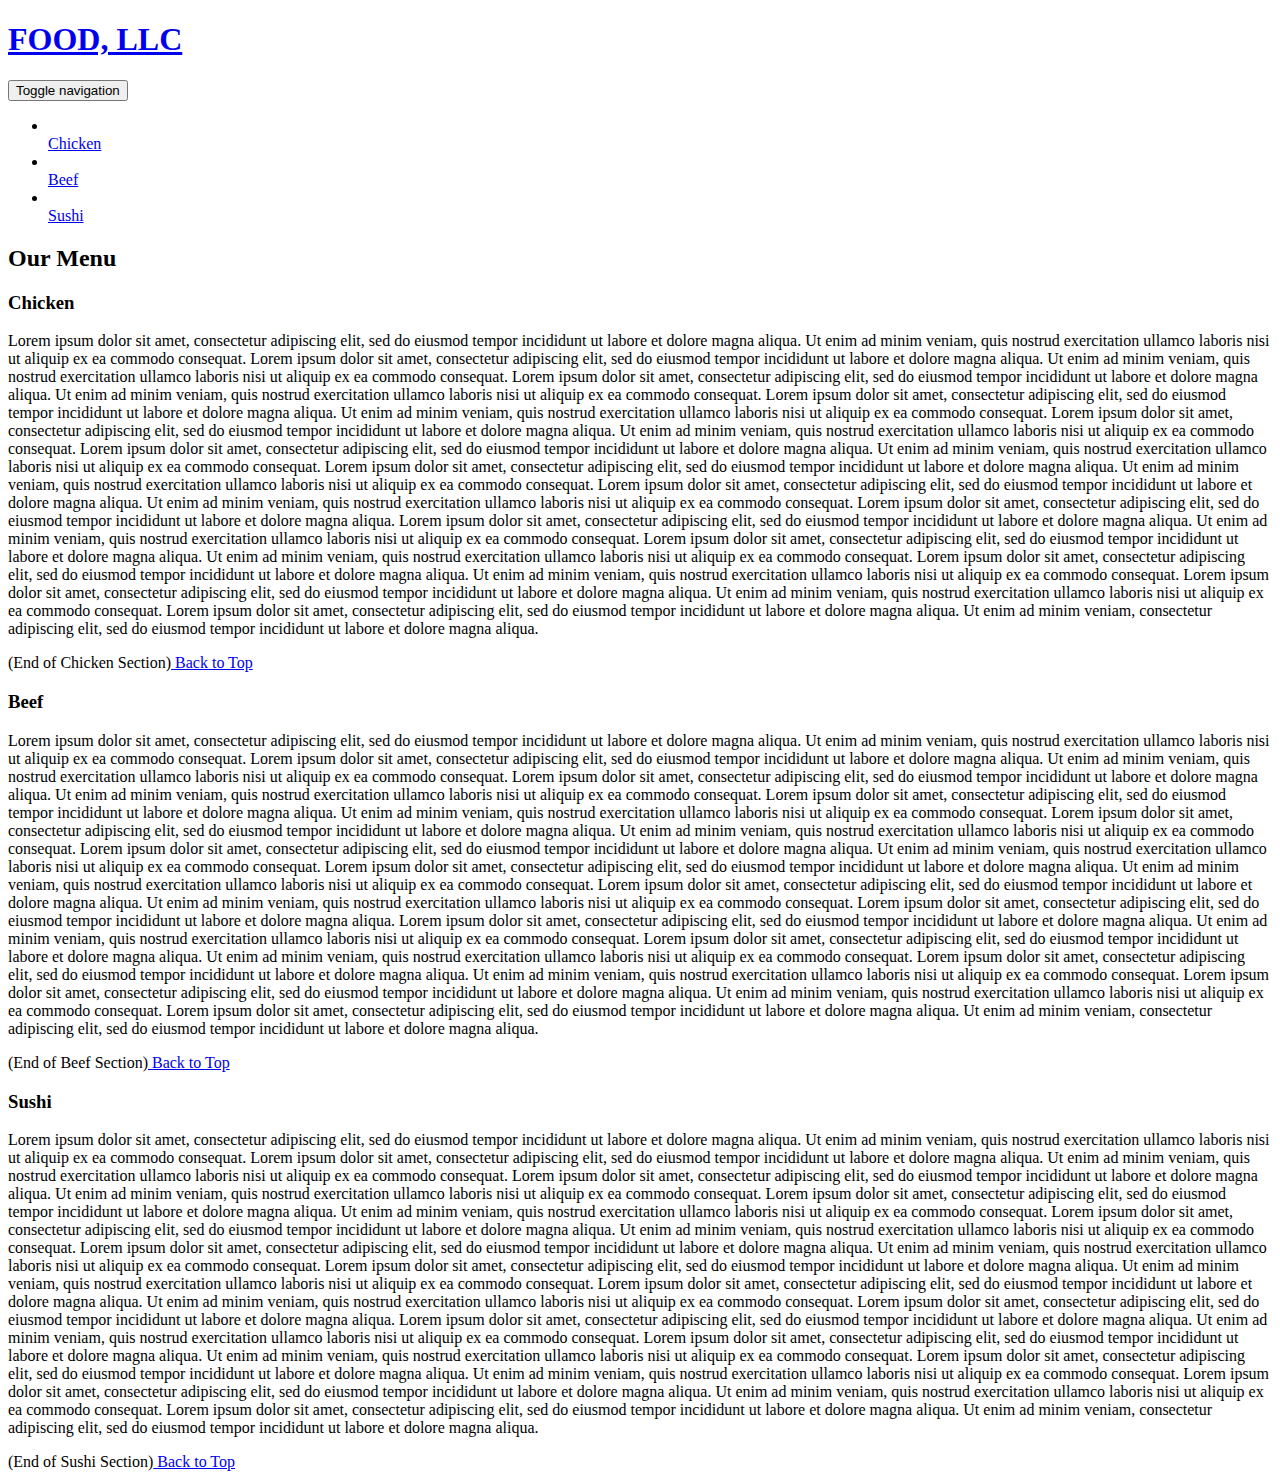
==== module3_solution/index.html @ 8a4efbba "module 3" ====
<!doctype html>
<html lang="en">
  <head>
    <meta charset="utf-8">
    <meta http-equiv="X-UA-Compatible" content="IE=edge">
    <meta name="viewport" content="width=device-width, initial-scale=1">
    <title>Module 3</title>
    <link rel="stylesheet" href="css/bootstrap.min.css">
    <link rel="stylesheet" href="css/styles1.css">
    <link href='https://fonts.google.com/specimen/Bangers#standard-style:400,300,700' rel='stylesheet' type='text/css'>
    <link href='https://fonts.google.com/specimen/Sevillana?query=ox' rel='stylesheet' type='text/css'>
  </head>
<body>
  <header>
    <nav id="header-nav" class="navbar navbar-default">
      <div class="container">
        <div class="navbar-header" class="pull-left visible-md visible-lg">
        </div>
          

          <div class="navbar-brand">
            <a href="index.html"><h1>FOOD, LLC</h1></a>
            </div>

          <button type="button" class="navbar-toggle collapsed" data-toggle="collapse" data-target="#collapsable-nav" aria-expanded="false">
            <span class="sr-only">Toggle navigation</span>
            <span class="icon-bar"></span>
            <span class="icon-bar"></span>
            <span class="icon-bar"></span>
          </button>
        </div>
        
        <div id="collapsable-nav" class="collapse navbar-collapse">
           <ul class="text-center nav navbar-nav visible-xs">
            <li>
              <a href="#chicken">
                <br class="hidden-xs text-center"> Chicken</a>
            </li>
            <li>
              <a href="#beef">
                <br class="hidden-xs text-center"> Beef</a>
            </li>
            <li>
              <a href="#sushi">
                <br class="hidden-xs text-center"> Sushi</a>
            </li>
            
          </ul><!-- #nav-list -->
        </div><!-- .collapse .navbar-collapse -->
      </div><!-- .container -->
    </nav><!-- #header-nav -->
  </header>

  <div id="main-content" class="container">
  <h2 id="menu-title" class="text-center">Our Menu</h2>
  <section class="row">
      <div class="col-xs-12 col-sm-6 col-md-4">
       <div id="chicken-title">
        <h3 class="text-center">Chicken</h3>
        <p id="chicken-text">Lorem ipsum dolor sit amet, consectetur adipiscing elit, sed do eiusmod tempor incididunt ut labore et dolore magna aliqua. Ut enim ad minim veniam, quis nostrud exercitation ullamco laboris nisi ut aliquip ex ea commodo consequat. Lorem ipsum dolor sit amet, consectetur adipiscing elit, sed do eiusmod tempor incididunt ut labore et dolore magna aliqua. Ut enim ad minim veniam, quis nostrud exercitation ullamco laboris nisi ut aliquip ex ea commodo consequat. Lorem ipsum dolor sit amet, consectetur adipiscing elit, sed do eiusmod tempor incididunt ut labore et dolore magna aliqua. Ut enim ad minim veniam, quis nostrud exercitation ullamco laboris nisi ut aliquip ex ea commodo consequat. Lorem ipsum dolor sit amet, consectetur adipiscing elit, sed do eiusmod tempor incididunt ut labore et dolore magna aliqua. Ut enim ad minim veniam, quis nostrud exercitation ullamco laboris nisi ut aliquip ex ea commodo consequat. Lorem ipsum dolor sit amet, consectetur adipiscing elit, sed do eiusmod tempor incididunt ut labore et dolore magna aliqua. Ut enim ad minim veniam, quis nostrud exercitation ullamco laboris nisi ut aliquip ex ea commodo consequat. Lorem ipsum dolor sit amet, consectetur adipiscing elit, sed do eiusmod tempor incididunt ut labore et dolore magna aliqua. Ut enim ad minim veniam, quis nostrud exercitation ullamco laboris nisi ut aliquip ex ea commodo consequat. Lorem ipsum dolor sit amet, consectetur adipiscing elit, sed do eiusmod tempor incididunt ut labore et dolore magna aliqua. Ut enim ad minim veniam, quis nostrud exercitation ullamco laboris nisi ut aliquip ex ea commodo consequat. Lorem ipsum dolor sit amet, consectetur adipiscing elit, sed do eiusmod tempor incididunt ut labore et dolore magna aliqua. Ut enim ad minim veniam, quis nostrud exercitation ullamco laboris nisi ut aliquip ex ea commodo consequat. Lorem ipsum dolor sit amet, consectetur adipiscing elit, sed do eiusmod tempor incididunt ut labore et dolore magna aliqua. Lorem ipsum dolor sit amet, consectetur adipiscing elit, sed do eiusmod tempor incididunt ut labore et dolore magna aliqua. Ut enim ad minim veniam, quis nostrud exercitation ullamco laboris nisi ut aliquip ex ea commodo consequat. Lorem ipsum dolor sit amet, consectetur adipiscing elit, sed do eiusmod tempor incididunt ut labore et dolore magna aliqua. Ut enim ad minim veniam, quis nostrud exercitation ullamco laboris nisi ut aliquip ex ea commodo consequat. Lorem ipsum dolor sit amet, consectetur adipiscing elit, sed do eiusmod tempor incididunt ut labore et dolore magna aliqua. Ut enim ad minim veniam, quis nostrud exercitation ullamco laboris nisi ut aliquip ex ea commodo consequat. Lorem ipsum dolor sit amet, consectetur adipiscing elit, sed do eiusmod tempor incididunt ut labore et dolore magna aliqua. Ut enim ad minim veniam, quis nostrud exercitation ullamco laboris nisi ut aliquip ex ea commodo consequat. Lorem ipsum dolor sit amet, consectetur adipiscing elit, sed do eiusmod tempor incididunt ut labore et dolore magna aliqua. Ut enim ad minim veniam,  consectetur adipiscing elit, sed do eiusmod tempor incididunt ut labore et dolore magna aliqua. </p>
        <footer>(End of Chicken Section)<a href="#top"><span> Back to Top</span></a></footer>
      </div>
    </div>
    

      <div class="col-xs-12 col-sm-6 col-md-4">
        <div id="beef-title">
          <h3 class="text-center">Beef</h3>
            <p id="beef-text">Lorem ipsum dolor sit amet, consectetur adipiscing elit, sed do eiusmod tempor incididunt ut labore et dolore magna aliqua. Ut enim ad minim veniam, quis nostrud exercitation ullamco laboris nisi ut aliquip ex ea commodo consequat. Lorem ipsum dolor sit amet, consectetur adipiscing elit, sed do eiusmod tempor incididunt ut labore et dolore magna aliqua. Ut enim ad minim veniam, quis nostrud exercitation ullamco laboris nisi ut aliquip ex ea commodo consequat. Lorem ipsum dolor sit amet, consectetur adipiscing elit, sed do eiusmod tempor incididunt ut labore et dolore magna aliqua. Ut enim ad minim veniam, quis nostrud exercitation ullamco laboris nisi ut aliquip ex ea commodo consequat. Lorem ipsum dolor sit amet, consectetur adipiscing elit, sed do eiusmod tempor incididunt ut labore et dolore magna aliqua. Ut enim ad minim veniam, quis nostrud exercitation ullamco laboris nisi ut aliquip ex ea commodo consequat. Lorem ipsum dolor sit amet, consectetur adipiscing elit, sed do eiusmod tempor incididunt ut labore et dolore magna aliqua. Ut enim ad minim veniam, quis nostrud exercitation ullamco laboris nisi ut aliquip ex ea commodo consequat. Lorem ipsum dolor sit amet, consectetur adipiscing elit, sed do eiusmod tempor incididunt ut labore et dolore magna aliqua. Ut enim ad minim veniam, quis nostrud exercitation ullamco laboris nisi ut aliquip ex ea commodo consequat. Lorem ipsum dolor sit amet, consectetur adipiscing elit, sed do eiusmod tempor incididunt ut labore et dolore magna aliqua. Ut enim ad minim veniam, quis nostrud exercitation ullamco laboris nisi ut aliquip ex ea commodo consequat. Lorem ipsum dolor sit amet, consectetur adipiscing elit, sed do eiusmod tempor incididunt ut labore et dolore magna aliqua. Ut enim ad minim veniam, quis nostrud exercitation ullamco laboris nisi ut aliquip ex ea commodo consequat. Lorem ipsum dolor sit amet, consectetur adipiscing elit, sed do eiusmod tempor incididunt ut labore et dolore magna aliqua. Lorem ipsum dolor sit amet, consectetur adipiscing elit, sed do eiusmod tempor incididunt ut labore et dolore magna aliqua. Ut enim ad minim veniam, quis nostrud exercitation ullamco laboris nisi ut aliquip ex ea commodo consequat. Lorem ipsum dolor sit amet, consectetur adipiscing elit, sed do eiusmod tempor incididunt ut labore et dolore magna aliqua. Ut enim ad minim veniam, quis nostrud exercitation ullamco laboris nisi ut aliquip ex ea commodo consequat. Lorem ipsum dolor sit amet, consectetur adipiscing elit, sed do eiusmod tempor incididunt ut labore et dolore magna aliqua. Ut enim ad minim veniam, quis nostrud exercitation ullamco laboris nisi ut aliquip ex ea commodo consequat. Lorem ipsum dolor sit amet, consectetur adipiscing elit, sed do eiusmod tempor incididunt ut labore et dolore magna aliqua. Ut enim ad minim veniam, quis nostrud exercitation ullamco laboris nisi ut aliquip ex ea commodo consequat. Lorem ipsum dolor sit amet, consectetur adipiscing elit, sed do eiusmod tempor incididunt ut labore et dolore magna aliqua. Ut enim ad minim veniam,  consectetur adipiscing elit, sed do eiusmod tempor incididunt ut labore et dolore magna aliqua. </p>
            <footer>(End of Beef Section)<a href="#top"><span> Back to Top</span></a></footer>
      </div>
    </div>
      
      <div class="col-xs-12 col-sm-12 col-md-4">
        <div id="sushi-title">
          <h3 class="text-center">Sushi</h3>
            <p id="sushi-text">Lorem ipsum dolor sit amet, consectetur adipiscing elit, sed do eiusmod tempor incididunt ut labore et dolore magna aliqua. Ut enim ad minim veniam, quis nostrud exercitation ullamco laboris nisi ut aliquip ex ea commodo consequat. Lorem ipsum dolor sit amet, consectetur adipiscing elit, sed do eiusmod tempor incididunt ut labore et dolore magna aliqua. Ut enim ad minim veniam, quis nostrud exercitation ullamco laboris nisi ut aliquip ex ea commodo consequat. Lorem ipsum dolor sit amet, consectetur adipiscing elit, sed do eiusmod tempor incididunt ut labore et dolore magna aliqua. Ut enim ad minim veniam, quis nostrud exercitation ullamco laboris nisi ut aliquip ex ea commodo consequat. Lorem ipsum dolor sit amet, consectetur adipiscing elit, sed do eiusmod tempor incididunt ut labore et dolore magna aliqua. Ut enim ad minim veniam, quis nostrud exercitation ullamco laboris nisi ut aliquip ex ea commodo consequat. Lorem ipsum dolor sit amet, consectetur adipiscing elit, sed do eiusmod tempor incididunt ut labore et dolore magna aliqua. Ut enim ad minim veniam, quis nostrud exercitation ullamco laboris nisi ut aliquip ex ea commodo consequat. Lorem ipsum dolor sit amet, consectetur adipiscing elit, sed do eiusmod tempor incididunt ut labore et dolore magna aliqua. Ut enim ad minim veniam, quis nostrud exercitation ullamco laboris nisi ut aliquip ex ea commodo consequat. Lorem ipsum dolor sit amet, consectetur adipiscing elit, sed do eiusmod tempor incididunt ut labore et dolore magna aliqua. Ut enim ad minim veniam, quis nostrud exercitation ullamco laboris nisi ut aliquip ex ea commodo consequat. Lorem ipsum dolor sit amet, consectetur adipiscing elit, sed do eiusmod tempor incididunt ut labore et dolore magna aliqua. Ut enim ad minim veniam, quis nostrud exercitation ullamco laboris nisi ut aliquip ex ea commodo consequat. Lorem ipsum dolor sit amet, consectetur adipiscing elit, sed do eiusmod tempor incididunt ut labore et dolore magna aliqua. Lorem ipsum dolor sit amet, consectetur adipiscing elit, sed do eiusmod tempor incididunt ut labore et dolore magna aliqua. Ut enim ad minim veniam, quis nostrud exercitation ullamco laboris nisi ut aliquip ex ea commodo consequat. Lorem ipsum dolor sit amet, consectetur adipiscing elit, sed do eiusmod tempor incididunt ut labore et dolore magna aliqua. Ut enim ad minim veniam, quis nostrud exercitation ullamco laboris nisi ut aliquip ex ea commodo consequat. Lorem ipsum dolor sit amet, consectetur adipiscing elit, sed do eiusmod tempor incididunt ut labore et dolore magna aliqua. Ut enim ad minim veniam, quis nostrud exercitation ullamco laboris nisi ut aliquip ex ea commodo consequat. Lorem ipsum dolor sit amet, consectetur adipiscing elit, sed do eiusmod tempor incididunt ut labore et dolore magna aliqua. Ut enim ad minim veniam, quis nostrud exercitation ullamco laboris nisi ut aliquip ex ea commodo consequat. Lorem ipsum dolor sit amet, consectetur adipiscing elit, sed do eiusmod tempor incididunt ut labore et dolore magna aliqua. Ut enim ad minim veniam,  consectetur adipiscing elit, sed do eiusmod tempor incididunt ut labore et dolore magna aliqua. </p>
            <footer>(End of Sushi Section)<a href="#top"><span> Back to Top</span></a></footer>
      </div>
    </div>

  </section>

    </div><!-- End of #home-tiles -->
</div><!-- End of #main-content -->

  <!-- jQuery (Bootstrap JS plugins depend on it) -->
  <script src="js/jquery-2.1.4.min.js"></script>
  <script src="js/bootstrap.min.js"></script>
  <script src="js/script.js"></script>

</body>
</html>
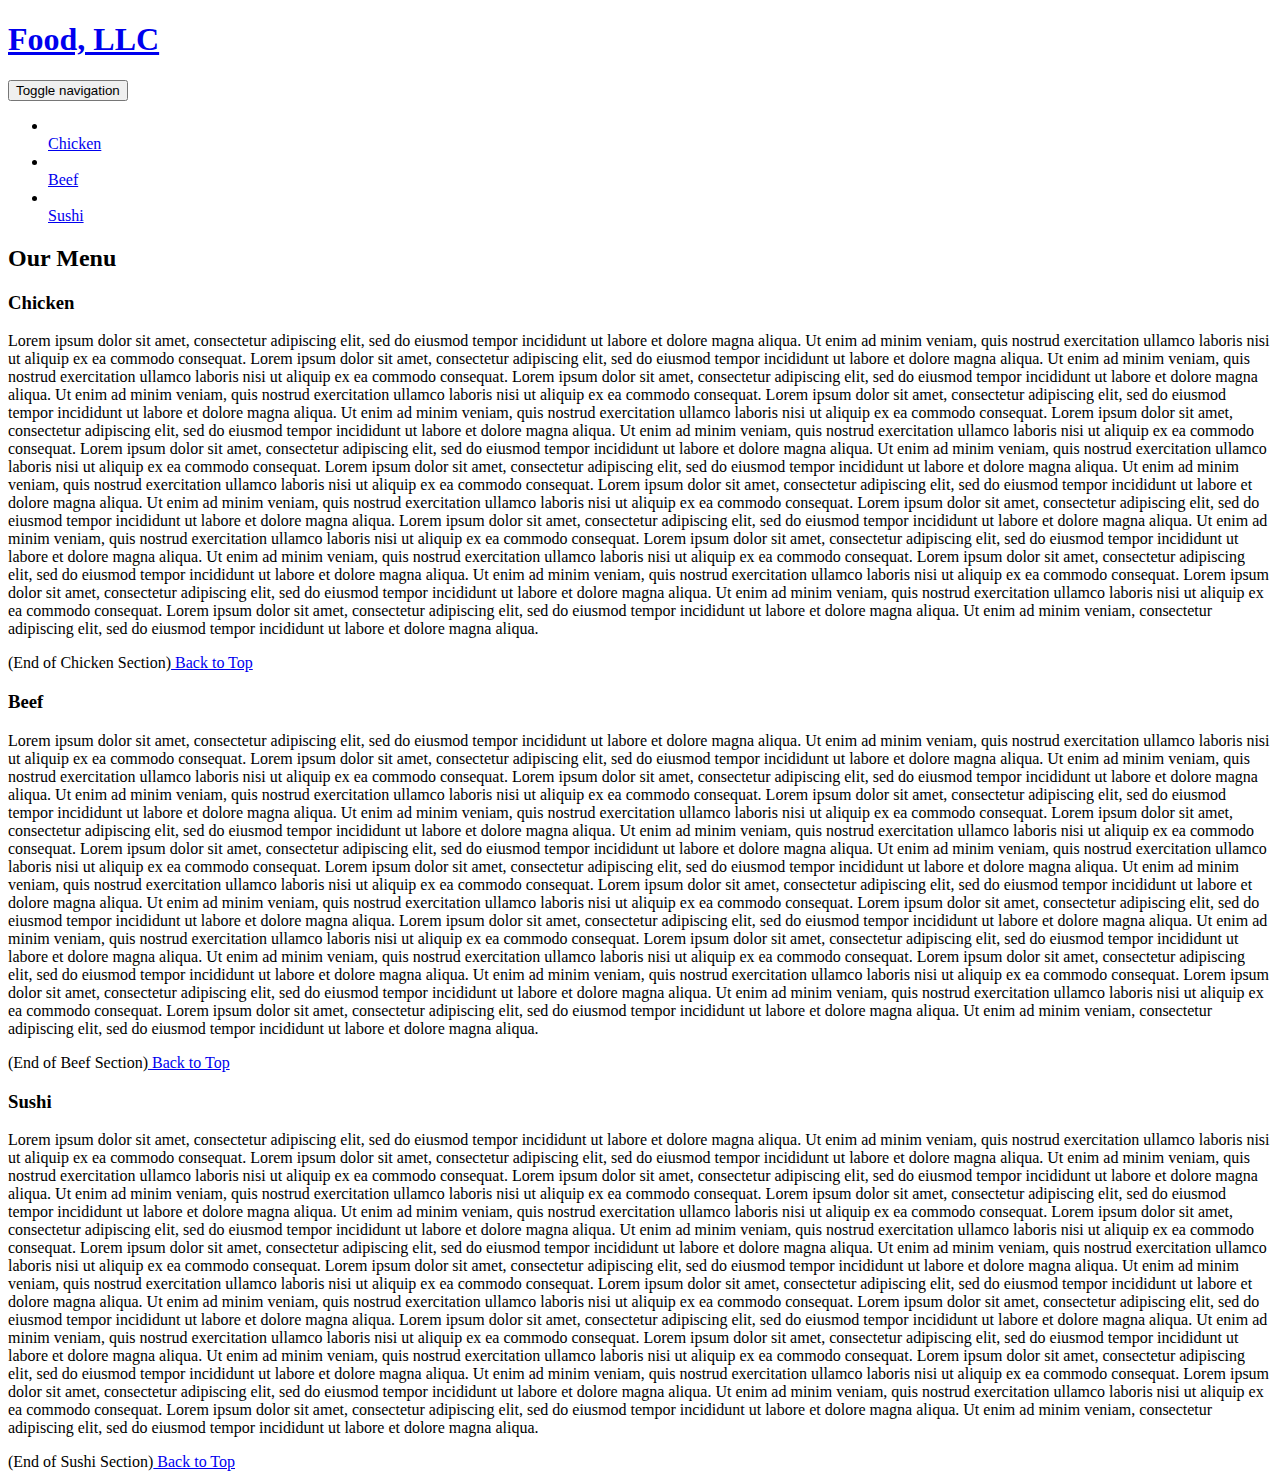
==== commit 0169ff47: "small addition" ====
--- a/module3_solution/index.html
+++ b/module3_solution/index.html
@@ -14,14 +14,10 @@
   <header>
     <nav id="header-nav" class="navbar navbar-default">
       <div class="container">
-        <div class="navbar-header" class="pull-left visible-md visible-lg">
-        </div>
-          
-
+        <div class="navbar-header">
           <div class="navbar-brand">
-            <a href="index.html"><h1>FOOD, LLC</h1></a>
-            </div>
-
+            <a href="index.html"><h1>Food, LLC</h1></a>
+          </div>
           <button type="button" class="navbar-toggle collapsed" data-toggle="collapse" data-target="#collapsable-nav" aria-expanded="false">
             <span class="sr-only">Toggle navigation</span>
             <span class="icon-bar"></span>
@@ -29,7 +25,7 @@
             <span class="icon-bar"></span>
           </button>
         </div>
-        
+   
         <div id="collapsable-nav" class="collapse navbar-collapse">
            <ul class="text-center nav navbar-nav visible-xs">
             <li>
